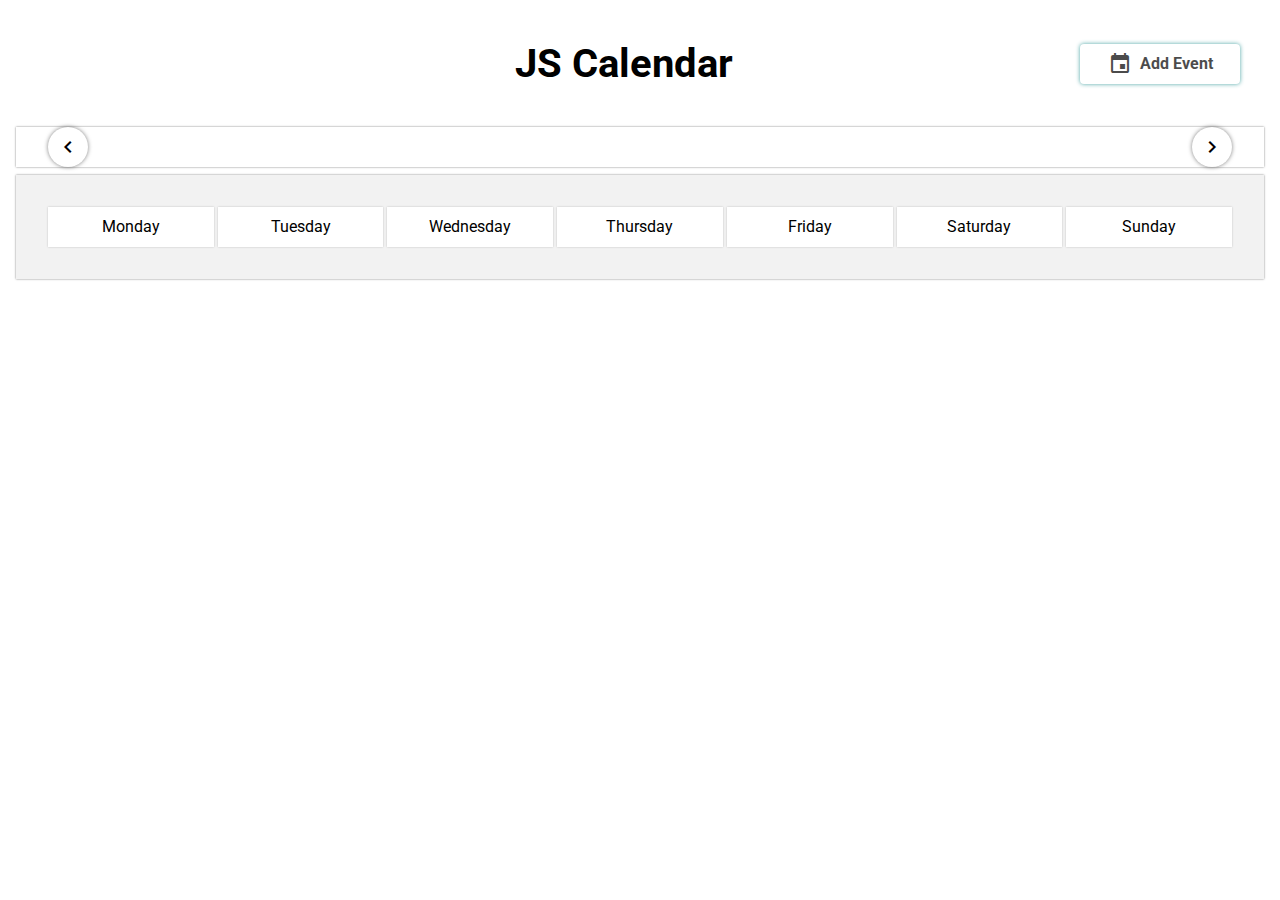
==== index.html @ 2e03d721 "Fixed the buttons for switching months" ====
<!DOCTYPE html>
<html lang="en">
	<head>
		<meta charset="UTF-8" />
		<meta http-equiv="X-UA-Compatible" content="IE=edge" />
		<meta name="viewport" content="width=device-width, initial-scale=1.0" />
		<title>Calendar</title>
		<link rel="stylesheet" href="css/style.css" />
	</head>
	<body>
		<header class="header">
			<h1 class="header__title">JS Calendar</h1>
			<button data-action="display-calendar-event-form" class="header__btn">
				<span data-action="display-calendar-event-form" class="material-icons">event</span>
				<span data-action="display-calendar-event-form">Add Event</span>
			</button>
		</header>
		<main>
			<section id="calendar-ctrls" class="calendar__ctrls grid-double-cell">
				<span class="material-icons calendar__btn" data-action="update-calendar sub-month">chevron_left</span>
				<h2 class="calendar__month" id="calendar-date"></h2>
				<span class="material-icons calendar__btn" data-action="update-calendar add-month">chevron_right</span>
			</section>
			<div class="calendar-wrapper">
				<aside id="calendar-aside-events" class="calendar__aside-events calendar__aside-events--hidden">
					<h2 id="calendar-aside-date" class="calendar__aside-date"></h2>
					<p id="calendar-aside-hint" class="calendar__aside-hint no-display">📭 There are no events for this day. You can create a new one</p>
				</aside>
				<section id="calendar-grid" class="calendar__grid">
					<div class="calendar__cell calendar__cell--weekday-name"><span class="cell__weekday-name">Monday</span></div>
					<div class="calendar__cell calendar__cell--weekday-name"><span class="cell__weekday-name">Tuesday</span></div>
					<div class="calendar__cell calendar__cell--weekday-name"><span class="cell__weekday-name">Wednesday</span></div>
					<div class="calendar__cell calendar__cell--weekday-name"><span class="cell__weekday-name">Thursday</span></div>
					<div class="calendar__cell calendar__cell--weekday-name"><span class="cell__weekday-name">Friday</span></div>
					<div class="calendar__cell calendar__cell--weekday-name"><span class="cell__weekday-name">Saturday</span></div>
					<div class="calendar__cell calendar__cell--weekday-name"><span class="cell__weekday-name">Sunday</span></div>
				</section>
			</div>
		</main>

		<template id="template-calendar-cell">
			<div class="calendar__cell calendar__cell--day">
				<h2 class="cell__day-number"></h2>
			</div>
		</template>

		<template id="template-calendar-event">
			<div class="cell__event">
				<span class="cell__hour"></span>
				<span class="cell__event-name"></span>
			</div>
		</template>

		<template id="template-modal">
			<section id="modal-calendar-event-form" class="modal" data-action="close-calendar-event-form">
				<form class="modal__form" id="calendar-event-form">
					<span data-action="close-calendar-event-form" class="material-icons modal__icon">cancel</span>
					<div class="modal__grid">
						<h2 class="modal__title modal__double-cell">NEW EVENT</h2>
						<label for="title" class="modal__align-center">Title</label>
						<input type="text" name="title" class="modal__input" id="title" />
						<div data-warning="title" class="modal__warning no-display">
							<ul>
								<li>Maximum characters allowed is 60.</li>
								<li>Title is required.</li>
							</ul>
						</div>
						<label for="initial-date" class="modal__align-center">Initial date</label>
						<input type="datetime-local" class="modal__input" id="initial-date" name="initial_date" />
						<div data-warning="initial-date" class="modal__warning no-display">
							<ul>
								<li>The year has to be 2021 or 2022.</li>
								<li>The date must be the same or later than the current one.</li>
							</ul>
						</div>
						<div class="modal__double-cell">
							<input type="checkbox" class="modal__input-chk" id="end-date-chk" name="end_date_chk" />
							<label for="end-date-chk">Set end date.</label>
						</div>
						<label for="end-date" class="modal__align-center no-display">End Date</label>
						<input type="datetime-local" class="modal__input no-display" id="end-date" name="end_date" disabled />
						<div data-warning="end-date" class="modal__warning no-display">
							<ul>
								<li>The year has to be 2021 or 2022.</li>
								<li>The end-date date has to be after the initial-date.</li>
							</ul>
						</div>
						<div class="modal__double-cell">
							<input type="checkbox" class="modal__input-chk" id="reminder-chk" name="reminder_chk" />
							<label for="reminder-chk">Remind me when this event expires.</label>
						</div>
						<label for="reminder" class="modal__align-center no-display">Time</label>
						<select id="reminder" name="reminder" class="modal__select no-display" disabled>
							<option value="5">5 min</option>
							<option value="10">10 min</option>
							<option value="15">15 min</option>
							<option value="30">30 min</option>
							<option value="60">1 h</option>
						</select>
						<label for="description" class="modal__align-center">Description</label>
						<textarea class="modal__textarea" id="description" name="description" placeholder="Insert a description here..."></textarea>
						<div data-warning="description" class="modal__warning no-display">Maximum characters allowed is 500.</div>
						<label for="type" class="modal__align-center">Type</label>
						<select id="type" name="type" class="modal__select">
							<option value="Meeting">Meeting</option>
							<option value="Task">Task</option>
							<option value="Task">Personal</option>
							<option value="Task">Study</option>
						</select>
					</div>
					<div class="modal__flex-buttons">
						<button type="button" class="modal__button" data-action="close-calendar-event-form">Cancel</button>
						<button type="submit" class="modal__button" formnovalidate="formnovalidate">Create</button>
					</div>
				</form>
			</section>
		</template>

		<template id="modal__infoevent">
			<div class="modal">
				<section class="main__modal-info" id="info-event">
					<div class="modal__type">
						<p class="event__date" id="date-event">22 de julio de 2021</p>
						<img src="./assets/img/delete.svg" class="event__icon-top delete" alt="Remove Event" title="Remove Event" />
						<img src="./assets/img/close.svg" class="event__icon-top" alt="Close Information" title="Close Information" />
					</div>
					<div class="modal__flex">
						<img src="./assets/img/calendar.svg" class="event__icon-left" alt="Title" />
						<h1 class="info__title" id="title-event">Coffee with...</h1>
					</div>
					<div class="modal__flex">
						<img src="./assets/img/writing.svg" class="event__icon-left" alt="Calendar" />
						<p class="info__description" id="description-event">Vamos a escuchar otra genial anécdota de CSS sobre cómo el método B.E.M. es el mejor del mundo</p>
					</div>
				</section>
			</div>
		</template>

		<script src="js/app.js" type="module"></script>
	</body>
</html>
---- css/style.css ----
@import url("reset.css");
@import url("normalize.css");
@import url("header.css");
@import url("calendarCtrls.css");
@import url("calendarGrid.css");
@import url("asideEvents.css");
@import url("modal.css");
@import url("https://fonts.googleapis.com/css2?family=Roboto:ital,wght@0,100;0,300;0,400;0,500;0,700;0,900;1,100;1,300;1,400;1,500;1,700;1,900&display=swap");
@import url("https://fonts.googleapis.com/icon?family=Material+Icons");
@import url("eventInfo.css");

* {
	font-family: "Roboto", sans-serif;
}

*::-webkit-scrollbar {
	display: none;
}

.no-display {
	display: none;
}

main {
	margin: 0.5rem;
	display: flex;
	flex-direction: column;
	gap: 0.5rem;
}
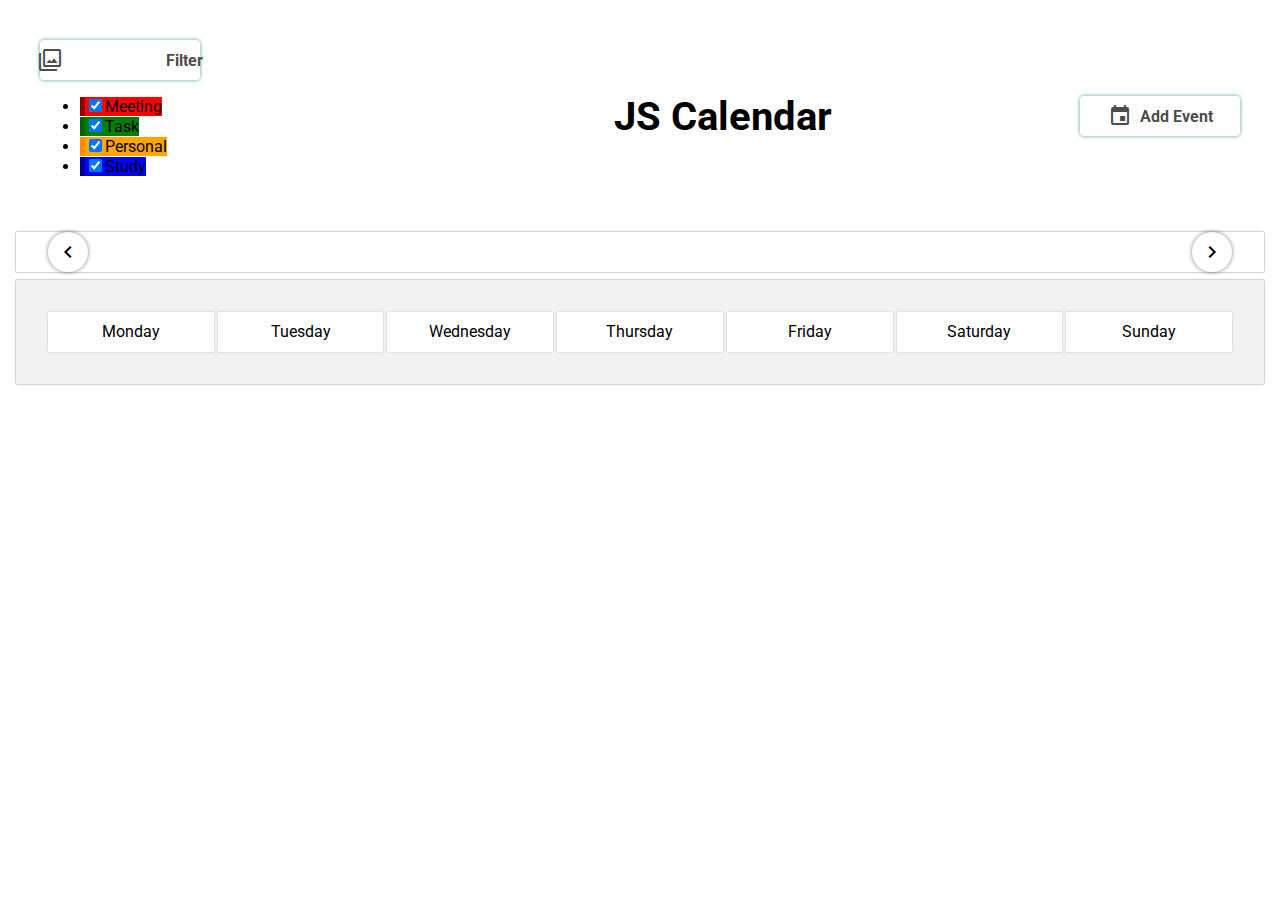
==== commit 06c9dd4a: "Saving changes" ====
--- a/index.html
+++ b/index.html
@@ -6,13 +6,34 @@
 		<meta name="viewport" content="width=device-width, initial-scale=1.0" />
 		<title>Calendar</title>
 		<link rel="stylesheet" href="css/style.css" />
+		<link rel="icon" href="favicon-calendar.svg" />
 	</head>
 	<body>
 		<header class="header">
+			<div class="dropdwon">
+				<button data-action="display-event-filter" class="header__btn">
+					<span class="material-icons">filter_alt</span>
+					<span>Filter</span>
+				</button>
+				<ul class="event-filter">
+					<li>
+						<label class="event-filter__label bg-red" for="filter-meeting"><input class="event-form__input-chk" type="checkbox" id="filter-meeting" data-action="filter-event-tags" data-type="Meeting" checked />Meeting</label>
+					</li>
+					<li>
+						<label class="event-filter__label bg-green" for="filter-task"><input class="event-form__input-chk" type="checkbox" id="filter-task" data-action="filter-event-tags" data-type="Task" checked />Task</label>
+					</li>
+					<li>
+						<label class="event-filter__label bg-orange" for="filter-personal"><input class="event-form__input-chk" type="checkbox" id="filter-personal" data-action="filter-event-tags" data-type="Personal" checked />Personal</label>
+					</li>
+					<li>
+						<label class="event-filter__label bg-blue" for="filter-study"><input class="event-form__input-chk" type="checkbox" id="filter-study" data-action="filter-event-tags" data-type="Study" checked />Study</label>
+					</li>
+				</ul>
+			</div>
 			<h1 class="header__title">JS Calendar</h1>
-			<button data-action="display-calendar-event-form" class="header__btn">
-				<span data-action="display-calendar-event-form" class="material-icons">event</span>
-				<span data-action="display-calendar-event-form">Add Event</span>
+			<button data-action="display-event-form set-current-date" class="header__btn">
+				<span class="material-icons">event</span>
+				<span>Add Event</span>
 			</button>
 		</header>
 		<main>
@@ -22,118 +43,154 @@
 				<span class="material-icons calendar__btn" data-action="update-calendar add-month">chevron_right</span>
 			</section>
 			<div class="calendar-wrapper">
-				<aside id="calendar-aside-events" class="calendar__aside-events calendar__aside-events--hidden">
-					<h2 id="calendar-aside-date" class="calendar__aside-date"></h2>
-					<p id="calendar-aside-hint" class="calendar__aside-hint no-display">📭 There are no events for this day. You can create a new one</p>
+				<aside id="calendar-aside-events" class="event-list event-list--hidden">
+					<h2 id="calendar-aside-date" class="event-list__date"></h2>
+					<p id="calendar-aside-hint" class="event-list__hint no-display">📭 There are no events for this day. You can create a new one.</p>
 				</aside>
 				<section id="calendar-grid" class="calendar__grid">
-					<div class="calendar__cell calendar__cell--weekday-name"><span class="cell__weekday-name">Monday</span></div>
-					<div class="calendar__cell calendar__cell--weekday-name"><span class="cell__weekday-name">Tuesday</span></div>
-					<div class="calendar__cell calendar__cell--weekday-name"><span class="cell__weekday-name">Wednesday</span></div>
-					<div class="calendar__cell calendar__cell--weekday-name"><span class="cell__weekday-name">Thursday</span></div>
-					<div class="calendar__cell calendar__cell--weekday-name"><span class="cell__weekday-name">Friday</span></div>
-					<div class="calendar__cell calendar__cell--weekday-name"><span class="cell__weekday-name">Saturday</span></div>
-					<div class="calendar__cell calendar__cell--weekday-name"><span class="cell__weekday-name">Sunday</span></div>
+					<div class="calendar__cell calendar__cell--weekday-name">
+						<span class="cell__weekday-name">Monday</span>
+					</div>
+					<div class="calendar__cell calendar__cell--weekday-name">
+						<span class="cell__weekday-name">Tuesday</span>
+					</div>
+					<div class="calendar__cell calendar__cell--weekday-name">
+						<span class="cell__weekday-name">Wednesday</span>
+					</div>
+					<div class="calendar__cell calendar__cell--weekday-name">
+						<span class="cell__weekday-name">Thursday</span>
+					</div>
+					<div class="calendar__cell calendar__cell--weekday-name">
+						<span class="cell__weekday-name">Friday</span>
+					</div>
+					<div class="calendar__cell calendar__cell--weekday-name">
+						<span class="cell__weekday-name">Saturday</span>
+					</div>
+					<div class="calendar__cell calendar__cell--weekday-name">
+						<span class="cell__weekday-name">Sunday</span>
+					</div>
 				</section>
 			</div>
 		</main>
 
 		<template id="template-calendar-cell">
-			<div class="calendar__cell calendar__cell--day">
+			<article class="calendar__cell calendar__cell--day" data-action="display-event-list" data-day>
+				<img class="cell__add-icon" src="assets/img/add.svg" alt="add-event" data-action="display-event-form set-cell-date" data-day />
 				<h2 class="cell__day-number"></h2>
-			</div>
+			</article>
 		</template>
 
-		<template id="template-calendar-event">
-			<div class="cell__event">
-				<span class="cell__hour"></span>
-				<span class="cell__event-name"></span>
-			</div>
+		<template id="template-event-tag">
+			<article class="event-tag" data-action="display-event-info" data-event>
+				<span class="event-tag__hour"></span>
+				<span class="event-tag__title"></span>
+			</article>
 		</template>
 
-		<template id="template-modal">
-			<section id="modal-calendar-event-form" class="modal" data-action="close-calendar-event-form">
-				<form class="modal__form" id="calendar-event-form">
-					<span data-action="close-calendar-event-form" class="material-icons modal__icon">cancel</span>
-					<div class="modal__grid">
-						<h2 class="modal__title modal__double-cell">NEW EVENT</h2>
-						<label for="title" class="modal__align-center">Title</label>
-						<input type="text" name="title" class="modal__input" id="title" />
-						<div data-warning="title" class="modal__warning no-display">
+		<template id="template-event-form">
+			<section id="modal-event-form" class="modal" data-action="close-event-form">
+				<form class="event-form" id="event-form">
+					<span data-action="close-event-form" class="material-icons event-form__icon">cancel</span>
+					<div class="event-form__grid">
+						<h2 class="event-form__title event-form__double-cell">New event</h2>
+						<label for="title" class="event-form__align-center">Title</label>
+						<input type="text" name="title" class="event-form__input" id="title" />
+						<div data-warning="title" class="event-form__warning no-display">
 							<ul>
 								<li>Maximum characters allowed is 60.</li>
 								<li>Title is required.</li>
 							</ul>
 						</div>
-						<label for="initial-date" class="modal__align-center">Initial date</label>
-						<input type="datetime-local" class="modal__input" id="initial-date" name="initial_date" />
-						<div data-warning="initial-date" class="modal__warning no-display">
+						<label for="initial-date" class="event-form__align-center">Initial date</label>
+						<input type="datetime-local" class="event-form__input" id="initial-date" name="initial_date" />
+						<div data-warning="initial-date" class="event-form__warning no-display">
 							<ul>
 								<li>The year has to be 2021 or 2022.</li>
 								<li>The date must be the same or later than the current one.</li>
 							</ul>
 						</div>
-						<div class="modal__double-cell">
-							<input type="checkbox" class="modal__input-chk" id="end-date-chk" name="end_date_chk" />
+						<div class="event-form__right">
+							<input type="checkbox" class="event-form__input-chk" id="end-date-chk" name="end_date_chk" />
 							<label for="end-date-chk">Set end date.</label>
 						</div>
-						<label for="end-date" class="modal__align-center no-display">End Date</label>
-						<input type="datetime-local" class="modal__input no-display" id="end-date" name="end_date" disabled />
-						<div data-warning="end-date" class="modal__warning no-display">
+						<label for="end-date" class="event-form__align-center no-display">End Date</label>
+						<input type="datetime-local" class="event-form__input no-display" id="end-date" name="end_date" disabled />
+						<div data-warning="end-date" class="event-form__warning no-display">
 							<ul>
 								<li>The year has to be 2021 or 2022.</li>
-								<li>The end-date date has to be after the initial-date.</li>
+								<li>The end-date date must be after the initial-date and the current one.</li>
 							</ul>
 						</div>
-						<div class="modal__double-cell">
-							<input type="checkbox" class="modal__input-chk" id="reminder-chk" name="reminder_chk" />
-							<label for="reminder-chk">Remind me when this event expires.</label>
+						<div class="event-form__right">
+							<input type="checkbox" class="event-form__input-chk" id="reminder-chk" name="reminder_chk" />
+							<label for="reminder-chk">Reminder.</label>
 						</div>
-						<label for="reminder" class="modal__align-center no-display">Time</label>
-						<select id="reminder" name="reminder" class="modal__select no-display" disabled>
+						<label for="reminder" class="event-form__align-center no-display">Time</label>
+						<select id="reminder" name="reminder" class="event-form__select no-display" disabled>
 							<option value="5">5 min</option>
 							<option value="10">10 min</option>
 							<option value="15">15 min</option>
 							<option value="30">30 min</option>
 							<option value="60">1 h</option>
 						</select>
-						<label for="description" class="modal__align-center">Description</label>
-						<textarea class="modal__textarea" id="description" name="description" placeholder="Insert a description here..."></textarea>
-						<div data-warning="description" class="modal__warning no-display">Maximum characters allowed is 500.</div>
-						<label for="type" class="modal__align-center">Type</label>
-						<select id="type" name="type" class="modal__select">
+						<label for="description" class="event-form__align-center">Description</label>
+						<textarea class="event-form__textarea" id="description" name="description" placeholder="Insert a description here..."></textarea>
+						<div data-warning="description" class="event-form__warning no-display">Maximum characters allowed is 500.</div>
+						<label for="type" class="event-form__align-center">Type</label>
+						<select data-action="select-type" id="type" name="type" class="event-form__select">
 							<option value="Meeting">Meeting</option>
 							<option value="Task">Task</option>
-							<option value="Task">Personal</option>
-							<option value="Task">Study</option>
+							<option value="Personal">Personal</option>
+							<option value="Study">Study</option>
 						</select>
 					</div>
-					<div class="modal__flex-buttons">
-						<button type="button" class="modal__button" data-action="close-calendar-event-form">Cancel</button>
-						<button type="submit" class="modal__button" formnovalidate="formnovalidate">Create</button>
+					<div class="event-form__buttons">
+						<button type="button" class="event-form__button" data-action="close-event-form">Cancel</button>
+						<button type="submit" class="event-form__button" formnovalidate="formnovalidate">Create</button>
 					</div>
 				</form>
 			</section>
 		</template>
 
-		<template id="modal__infoevent">
-			<div class="modal">
-				<section class="main__modal-info" id="info-event">
-					<div class="modal__type">
-						<p class="event__date" id="date-event">22 de julio de 2021</p>
-						<img src="./assets/img/delete.svg" class="event__icon-top delete" alt="Remove Event" title="Remove Event" />
-						<img src="./assets/img/close.svg" class="event__icon-top" alt="Close Information" title="Close Information" />
-					</div>
-					<div class="modal__flex">
+		<template id="template-event-info">
+			<section class="modal" id="modal-event-info">
+				<div class="event-info" id="event-info">
+					<header id="event-info-header" class="event-info__header">
+						<p id="event-info-date" class="event-info__date"></p>
+						<img src="./assets/img/delete.svg" class="event__icon-top" alt="Remove Event" title="Remove Event" data-action="remove-event close-event-info" data-event />
+						<img src="./assets/img/close.svg" class="event__icon-top" alt="Close Event Information" title="Close Event Information" data-action="close-event-info" />
+					</header>
+					<section class="event-info__section">
 						<img src="./assets/img/calendar.svg" class="event__icon-left" alt="Title" />
-						<h1 class="info__title" id="title-event">Coffee with...</h1>
-					</div>
-					<div class="modal__flex">
-						<img src="./assets/img/writing.svg" class="event__icon-left" alt="Calendar" />
-						<p class="info__description" id="description-event">Vamos a escuchar otra genial anécdota de CSS sobre cómo el método B.E.M. es el mejor del mundo</p>
-					</div>
-				</section>
-			</div>
+						<h2 id="event-info-title" class="event-info__title"></h2>
+					</section>
+					<section class="event-info__section">
+						<img src="./assets/img/notes.svg" class="event__icon-left" alt="Description" />
+						<span id="event-info-description" class="event-info__data"></span>
+					</section>
+					<section class="event-info__section">
+						<img src="./assets/img/clock.svg" class="event__icon-left" alt="Initial Date" />
+						<div class="event-info__data event-info__data--row">
+							<span class="event-info__label">Initial date</span>
+							<span id="event-info-initial-date"></span>
+						</div>
+					</section>
+					<section class="event-info__section">
+						<img src="./assets/img/clock.svg" class="event__icon-left" alt="End date" />
+						<div class="event-info__data event-info__data--row">
+							<span class="event-info__label">End date</span>
+							<span id="event-info-end-date"></span>
+						</div>
+					</section>
+					<section class="event-info__section">
+						<img src="./assets/img/reminder.svg" class="event__icon-left" alt="Reminder" />
+						<div class="event-info__data event-info__data--row">
+							<span class="event-info__label">Reminder</span>
+							<span id="event-info-reminder"></span>
+						</div>
+					</section>
+				</div>
+			</section>
 		</template>
 
 		<script src="js/app.js" type="module"></script>
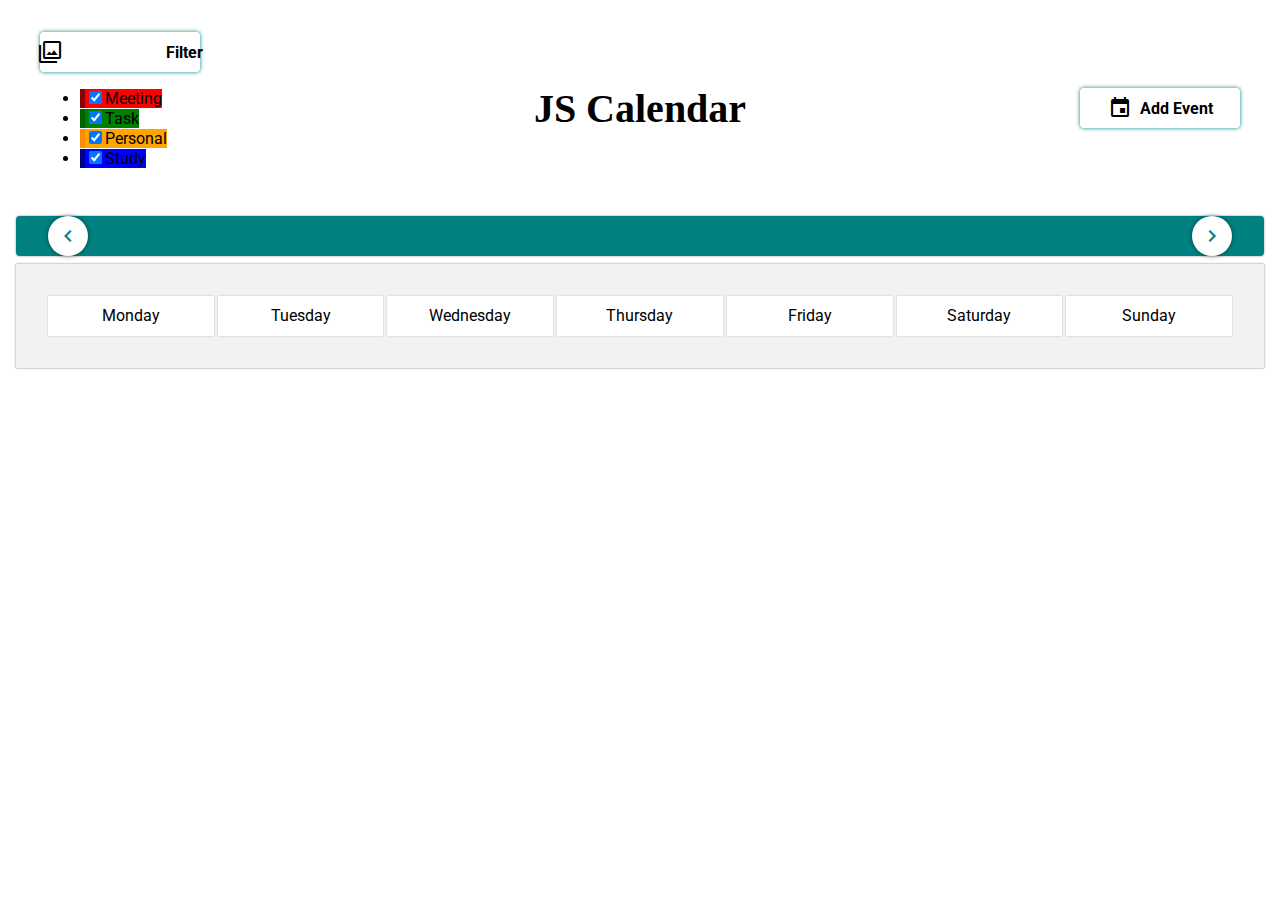
==== commit e84a3711: "Saving changes" ====
--- a/index.html
+++ b/index.html
@@ -43,9 +43,13 @@
 				<span class="material-icons calendar__btn" data-action="update-calendar add-month">chevron_right</span>
 			</section>
 			<div class="calendar-wrapper">
-				<aside id="calendar-aside-events" class="event-list event-list--hidden">
-					<h2 id="calendar-aside-date" class="event-list__date"></h2>
-					<p id="calendar-aside-hint" class="event-list__hint no-display">📭 There are no events for this day. You can create a new one.</p>
+				<aside id="day-info" class="day-info day-info--hidden">
+					<header class="day-info__header">
+						<h2 id="day-info-date" class="day-info__date">Easy Peasy Lemon Squeeze</h2>
+						<img class="event__icon-top" src="./assets/img/close.svg" alt="Close Event List" data-action="close-day-info" />
+					</header>
+					<p id="day-info-hint" class="day-info__hint no-display">📭 There are no events for this day. You can create a new one</p>
+					<div id="event-list" class="event-list"></div>
 				</aside>
 				<section id="calendar-grid" class="calendar__grid">
 					<div class="calendar__cell calendar__cell--weekday-name">
@@ -74,7 +78,7 @@
 		</main>
 
 		<template id="template-calendar-cell">
-			<article class="calendar__cell calendar__cell--day" data-action="display-event-list" data-day>
+			<article class="calendar__cell calendar__cell--day" data-action="display-day-info" data-day>
 				<img class="cell__add-icon" src="assets/img/add.svg" alt="add-event" data-action="display-event-form set-cell-date" data-day />
 				<h2 class="cell__day-number"></h2>
 			</article>
@@ -84,6 +88,13 @@
 			<article class="event-tag" data-action="display-event-info" data-event>
 				<span class="event-tag__hour"></span>
 				<span class="event-tag__title"></span>
+			</article>
+		</template>
+
+		<template id="template-event-card">
+			<article class="event-card" data-event>
+				<span class="event-card__text"></span>
+				<img class="event__icon-top" src="./assets/img/delete.svg" alt="Remove Event" data-action="remove-event" data-event data-day />
 			</article>
 		</template>
 
